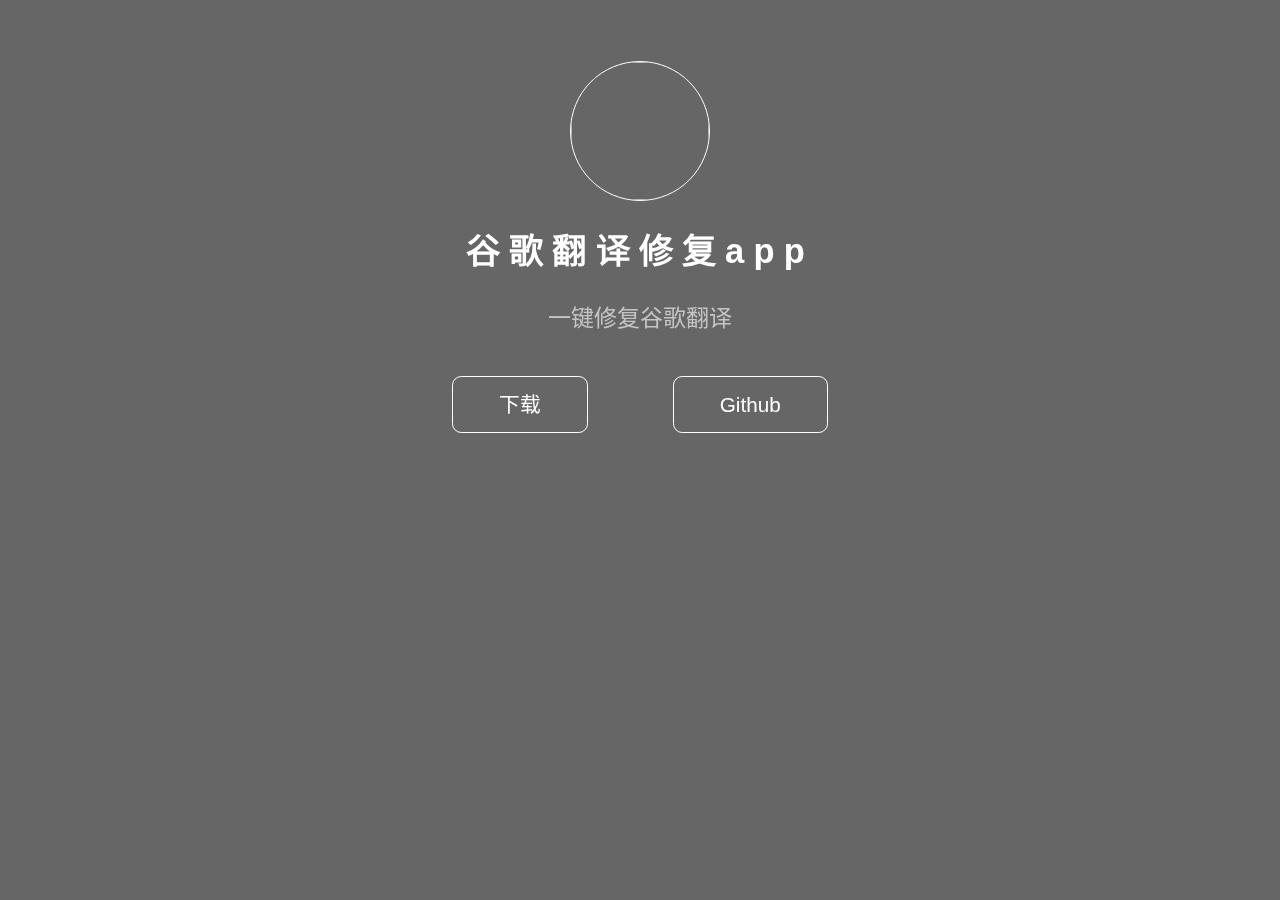
==== js/index.html @ ef529add "Add files via upload" ====
<!DOCTYPE html>
<html lang="zh-CN">

<head>
    <meta charset="UTF-8">
    <meta http-equiv="X-UA-Compatible" content="IE=edge">
    <meta name="viewport" content="width=device-width, initial-scale=1.0, maximum-scale=1.0, minimum-scale=1.0, user-scalable=no">
    <title>谷歌翻译修复app</title>
    <link rel="shortcut icon" href="/favicon.ico" type="image/x-icon">
    <link rel="stylesheet" href="normalize.css">
    <link rel="stylesheet" href="style.css">
    <script src="https://cdn.staticfile.org/jquery/3.5.1/jquery.min.js"></script>
</head>

<body>
    <section class="content">
        <div class="box">
            <img src="https://cdnjson.com/image/0k7w5" alt="">
            <h2>谷歌翻译修复app</h2>
            <div class="as">
                <p>一键修复谷歌翻译</p>
            </div>
            <!-- 超链接 -->
            <ul class="site">
                <li><a href="https://fs-im-kefu.7moor-fs1.com/29397395/4d2c3f00-7d4c-11e5-af15-41bf63ae4ea0/1710284265564/%E8%B0%B7%E6%AD%8C%E7%BF%BB%E8%AF%91%E4%BF%AE%E5%A4%8D_1.7.apk" target="_blank" rel="noopener noreferrer">下载</a></li>
                <li><a href="https://github.com/opwc/cn-google-translate/" target="_blank" rel="noopener noreferrer">Github</a></li>
            </ul>
        </div>
    </section>
    <script src="flexible.js"></script>
</body>

</html>
---- js/style.css ----
@media screen and (min-width: 650px) {
  html {
    font-size: 28px !important;
  }
}

body {
  font-family: "微软雅黑", sans-serif;
  /* 这里修改背景图 */
  background: url(https://api.dujin.org/bing/m.php)) no-repeat center;
  background-size: cover;
  -webkit-background-attachment: fixed;
  background-attachment: fixed;
  color: #fff;
}

body::before {
  content: '';
  position: fixed;
  left: 0;
  top: 0;
  z-index: -1;
  width: 100%;
  height: 100%;
  background-color: rgba(0, 0, 0, 0.6);
}

.content {
  padding-top: 2.6667rem;
  min-width: 20rem;
  max-width: 20rem;
  margin: 0 auto;
  text-align: center;
}

.content .box img {
  border: 1px solid #fff;
  border-radius: 50%;
  width: 6rem;
  height: 6rem;
  -webkit-transition: transform 0.8s;
  transition: transform 0.8s;
}

.content .box img:hover {
  -webkit-transform: rotateZ(360deg);
  transform: rotateZ(360deg);
}

.content .box h2 {
  margin-top: 1.2rem;
  font-size: 1.5rem;
  letter-spacing: 0.4rem;
}

.content .box .as {
  margin: 1.2rem auto;
}

.content .box .as p {
  font-size: 1rem;
  line-height: 1.7rem;
  color: #c4c4c4;
}

.content .box .site {
  display: flex;
  flex-direction: column;
}

.content .box .site li {
  display: inline-block;
  margin: 1.2rem auto;
}

.content .box .site li a {
  padding: 0.7rem 2rem;
  border-radius: 0.4rem;
  border: 1px solid #fff;
  font-size: 0.9rem;
  -webkit-transition: background-color 0.8s;
  transition: background-color 0.8s;
}

.content .box .site li a:hover {
  background-color: rgba(255, 255, 255, 0.2);
}

@media screen and (min-width: 1200px) {
  html {
    font-size: 23px !important;
  }

  .site {
    flex-direction: row !important;
    flex-wrap: wrap;
  }
}
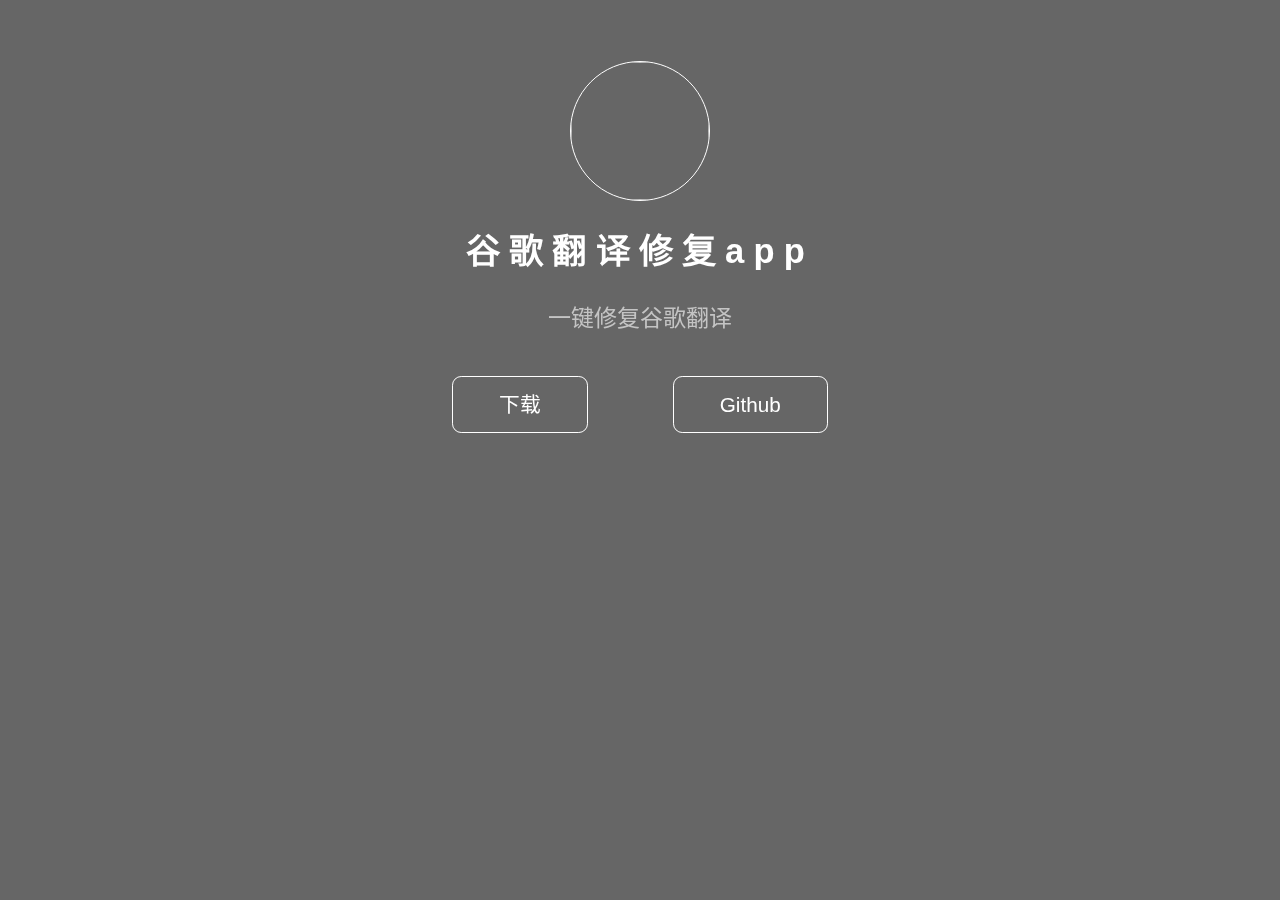
==== commit 6c407176: "Update index.html" ====
--- a/js/index.html
+++ b/js/index.html
@@ -15,7 +15,7 @@
 <body>
     <section class="content">
         <div class="box">
-            <img src="https://cdnjson.com/image/0k7w5" alt="">
+            <img src="https://cdnjson.com/images/2024/03/17/icon557911e34f9f7c92.png" alt="">
             <h2>谷歌翻译修复app</h2>
             <div class="as">
                 <p>一键修复谷歌翻译</p>
@@ -30,4 +30,4 @@
     <script src="flexible.js"></script>
 </body>
 
-</html>+</html>
